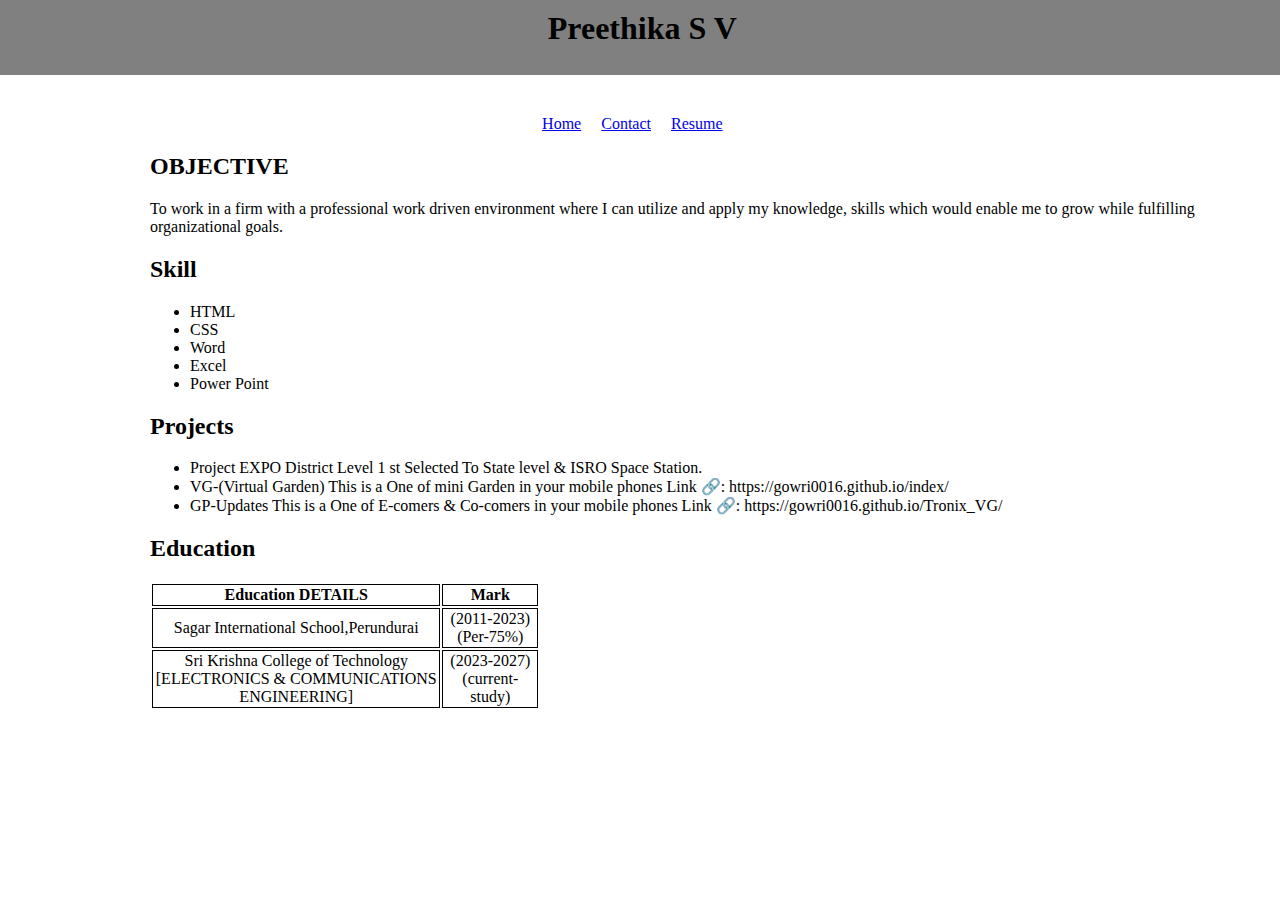
==== index.html @ df8cc14c "Add files via upload" ====
<!DOCTYPE html>
<html lang="en">
<head>
    <meta charset="UTF-8">
    <meta name="viewport" content="width=device-width, initial-scale=1.0">
    <link rel="icon" href="#">
    <title>Portfolio</title>
    <link rel="stylesheet" href="styles.css">
</head>
<body>
    <div class="container">
        <h1>Preethika S V</h1>
        <div class="section">
            <a href="./index.html">Home</a>
            <a href="./conta.html">Contact</a>
            <a href="./res.html">Resume</a>
        </div>

        <div class="home">
            <h2>OBJECTIVE</h2>
            <p>To work in a firm with a professional work driven environment
                where I can utilize and apply my knowledge, skills which would
                enable me to grow while fulfilling organizational goals.</p>
        </div>

        <div class="section1">
            <h2>Skill</h2>
            <ul>
                <li>HTML</li>
                <li>CSS</li>
                <li>Word</li>
                <li>Excel</li>
                <li>Power Point</li>
            </ul>
        </div>

        <div class="about">
            <h2>Projects</h2>
            <ul>
                <li>Project EXPO District  Level  1 st
                    Selected To State level & ISRO Space Station.</li>   

                <li>VG-(Virtual Garden) This is a One of mini Garden in your mobile phones
                    Link 🔗: https://gowri0016.github.io/index/</li>
                
                <li>GP-Updates This is a One of E-comers  &  Co-comers in your mobile phones
                    Link 🔗: https://gowri0016.github.io/Tronix_VG/</li>
                </ul>
            
        </div>

        <div class="education">
            <h2>Education</h2>
            <table style="width: 35%;">
                <tr>
                  <th>Education  DETAILS </th>
                  <th>Mark</th>
                </tr>
                <tr>
                  <td>Sagar International School,Perundurai</td>
                  <td>(2011-2023) (Per-75%)</td>
                </tr>
                <tr>
                  <td>Sri Krishna College of Technology
                    [ELECTRONICS & COMMUNICATIONS
                     ENGINEERING]</td>
                  <td> (2023-2027)    (current-study)</td>
                </tr>
              </table>
        </div>

    </div>
</body>
</html>
---- styles.css ----
body{
    margin: 0;
    background: white;
}
.container{
    display: inline-block;
    background: white;
    box-shadow:none;
    width: 98.8%;
    height: 55px;
}
.container h1{
    margin-top: 0px;
    padding: 10px;
    background:grey;
    text-align: center;
    width: 100%;
    height: 55px;
}
.section{
    margin-top: 40px;
    display: flex;
    justify-content: center;
    gap: 20px;
}
.home{
    margin-left: 150px;
}
.section1{
    margin-left: 150px;
}
.about{
    margin-left: 150px;
}
.education{
    margin-left: 150px;
}
.table, th, td, tr{ 
    text-align: center;
    border: 1px solid black;
    margin-left: 150px;
}
.contact{
    margin-left: 150px;
    border: 2px solid black;
    width: 250px;
    height: 300px;
}
.resume{
    margin-left: 150px;
}
@media screen and (max-width: 500px){
    .container{
        display: inline-block;
        background: white;
        box-shadow:none;
        width: 96%;
        height: 55px;
    }
    .section{
        display: flex;
        justify-content: center;
        gap: 20px;
    }
    .home, p{
        margin-left: 20px;
    }
    .section1{
        margin-left: 20px;
    }
    .about{
        margin-left: 20px;
    }
    .education{
        margin-left: 20px;
    }
}
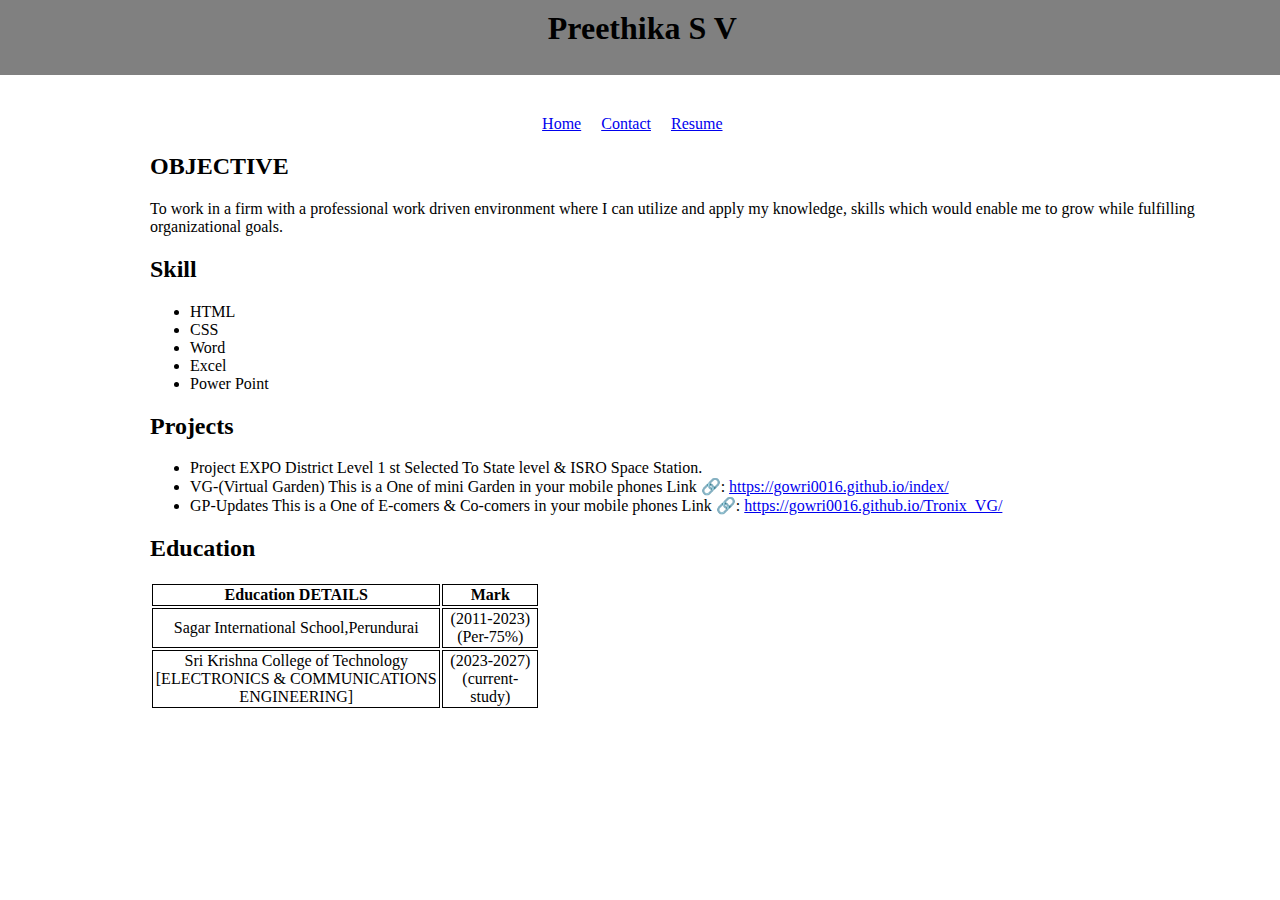
==== commit a6098902: "Update index.html" ====
--- a/index.html
+++ b/index.html
@@ -41,10 +41,10 @@
                     Selected To State level & ISRO Space Station.</li>   
 
                 <li>VG-(Virtual Garden) This is a One of mini Garden in your mobile phones
-                    Link 🔗: https://gowri0016.github.io/index/</li>
+                    Link 🔗: <a href="https://gowri0016.github.io/index/">https://gowri0016.github.io/index/</a></li>
                 
                 <li>GP-Updates This is a One of E-comers  &  Co-comers in your mobile phones
-                    Link 🔗: https://gowri0016.github.io/Tronix_VG/</li>
+                    Link 🔗: <a href=" https://gowri0016.github.io/Tronix_VG/">https://gowri0016.github.io/Tronix_VG/</a> </li>
                 </ul>
             
         </div>
@@ -71,4 +71,4 @@
 
     </div>
 </body>
-</html>+</html>
